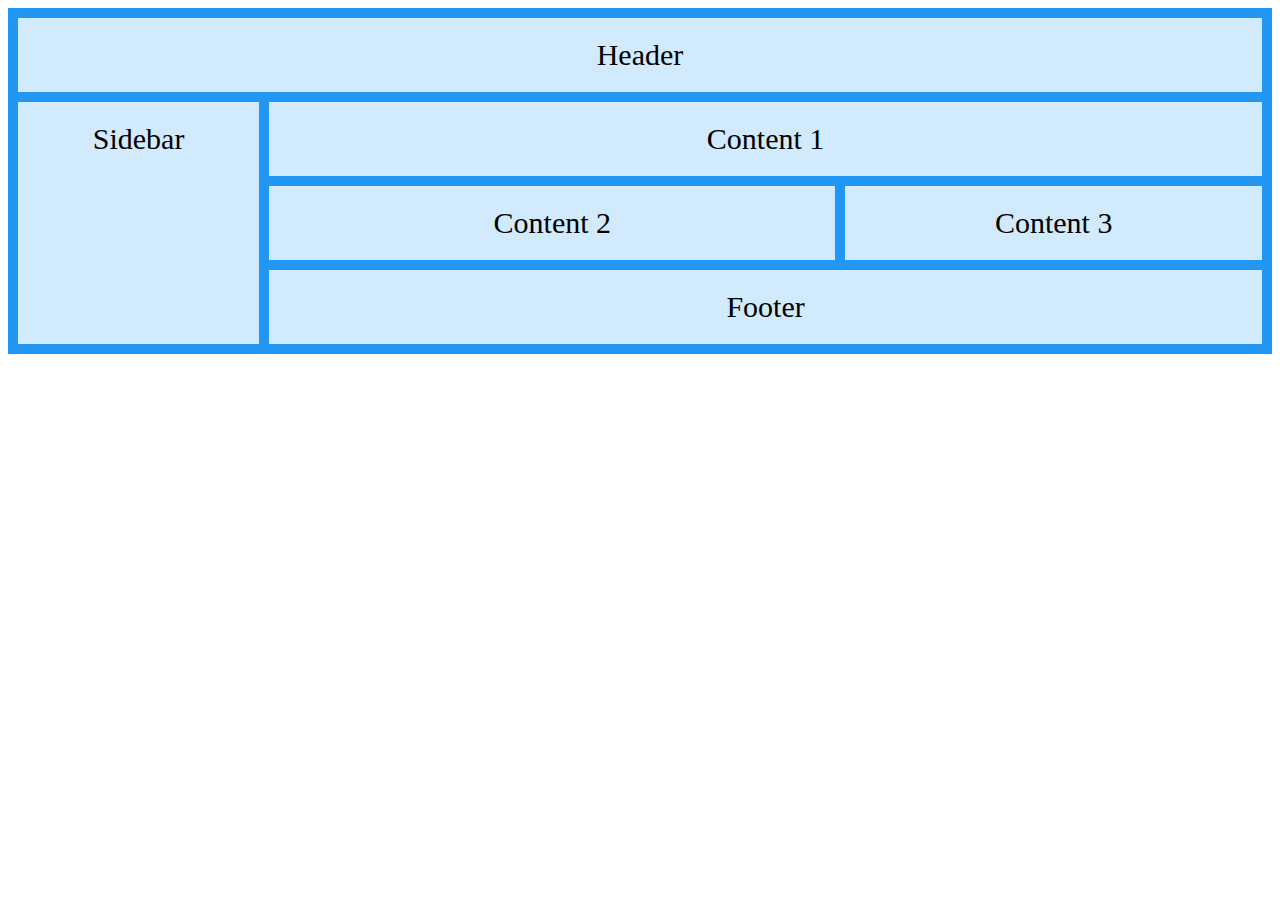
==== grid.html @ 8508307b "first commit" ====
<!DOCTYPE html>
<html>
  <head>
    <style>
      .item1 {
        grid-area: header;
      }
      .item2 {
        grid-area: sidebar;
      }
      .item3 {
        grid-area: content1;
      }
      .item4 {
        grid-area: content2;
      }
      .item5 {
        grid-area: content3;
      }
      .item6 {
        grid-area: footer;
      }

      .grid-container {
        display: grid;
        grid-template-areas:
          "header header header header header header"
          "sidebar content1 content1 content1 content1 content1"
          "sidebar content2 content2 content2 content3 content3"
          "sidebar footer footer footer footer footer";
        gap: 10px;
        background-color: #2196f3;
        padding: 10px;
      }

      .grid-container > div {
        background-color: rgba(255, 255, 255, 0.8);
        text-align: center;
        padding: 20px 0;
        font-size: 30px;
      }
    </style>
  </head>
  <body>
    <div class="grid-container">
      <div class="item1">Header</div>
      <div class="item2">Sidebar</div>
      <div class="item3">Content 1</div>
      <div class="item4">Content 2</div>
      <div class="item5">Content 3</div>
      <div class="item6">Footer</div>
    </div>
  </body>
</html>
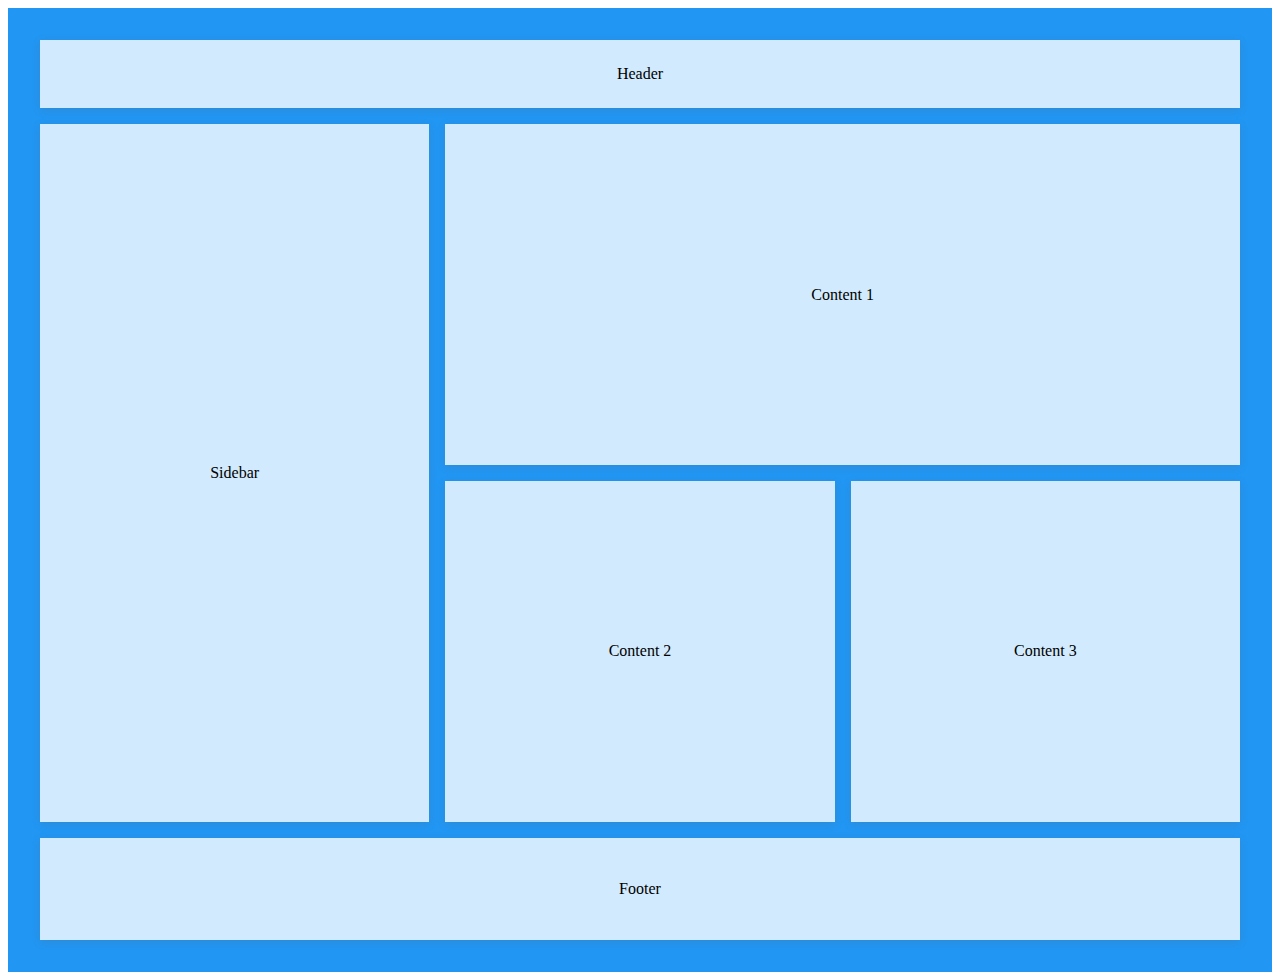
==== commit ed2de71b: "Updated grid.html file" ====
--- a/grid.html
+++ b/grid.html
@@ -22,22 +22,25 @@
       }
 
       .grid-container {
-        display: grid;
-        grid-template-areas:
-          "header header header header header header"
-          "sidebar content1 content1 content1 content1 content1"
-          "sidebar content2 content2 content2 content3 content3"
-          "sidebar footer footer footer footer footer";
-        gap: 10px;
-        background-color: #2196f3;
-        padding: 10px;
+          display: grid;
+          height: 100vh;
+          grid-template-columns: repeat(3, 1fr);
+          grid-template-rows: 0.2fr 1fr 1fr 0.3fr;
+          grid-template-areas:
+              "header header header"
+              "sidebar content1 content1"
+              "sidebar content2 content3"
+              "footer footer footer";
+          gap: 1rem;
+          background-color: #2196f3;
+          padding: 2rem;
       }
 
-      .grid-container > div {
-        background-color: rgba(255, 255, 255, 0.8);
-        text-align: center;
-        padding: 20px 0;
-        font-size: 30px;
+      .grid-container>div {
+          box-shadow: rgba(99, 99, 99, 0.2) 0px 2px 8px 0px;
+          display: grid;
+          place-items: center;
+          background-color: rgba(255, 255, 255, 0.8);
       }
     </style>
   </head>
